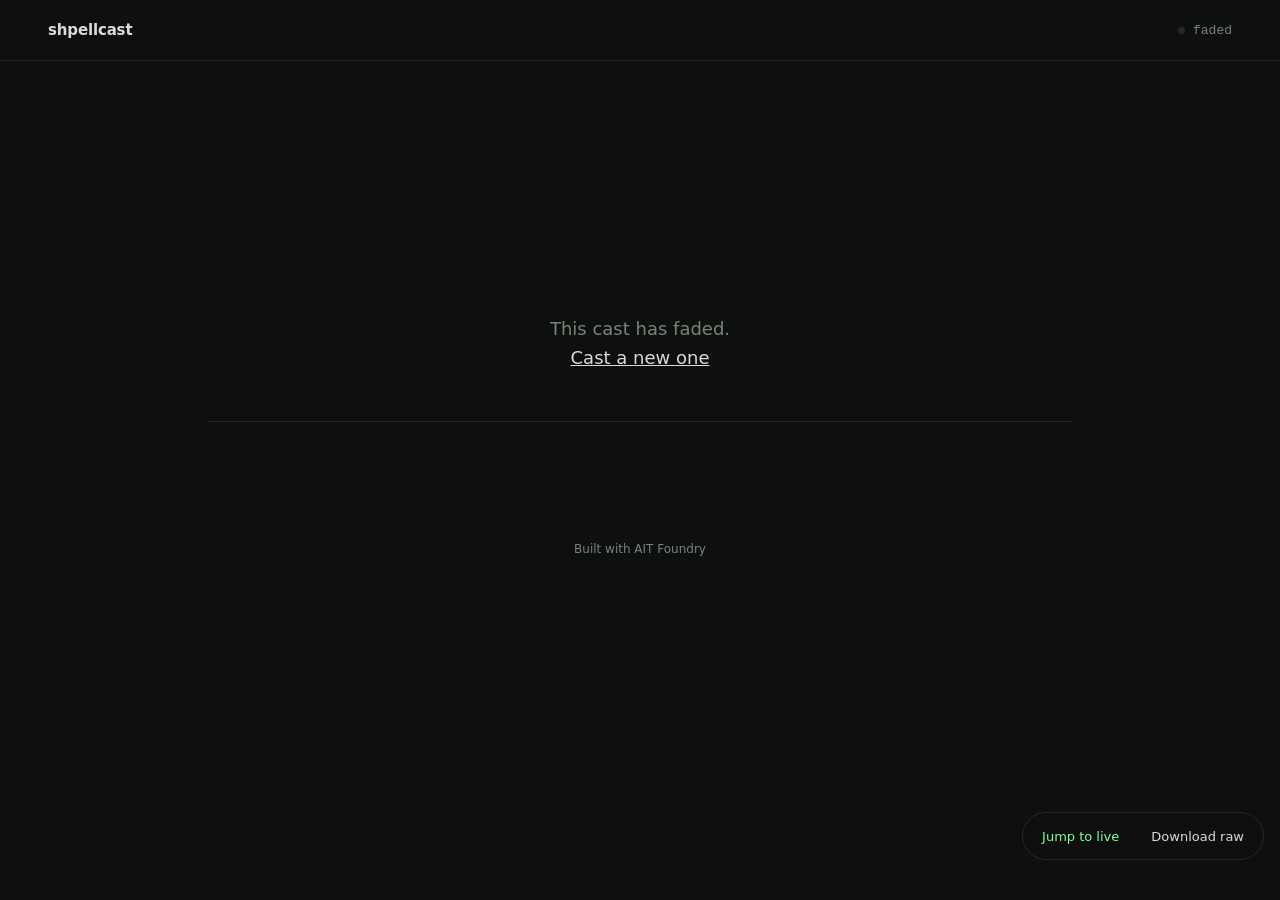
==== assets/viewer.html @ 54c5cf3f "Initialize Project from AIT" ====
<!doctype html>
<html lang="en">
<head>
  <meta charset="utf-8">
  <meta name="viewport" content="width=device-width, initial-scale=1">
  <meta name="robots" content="noindex, nofollow">
  <title>Live cast · shpellcast</title>
  <link rel="icon" href="data:,">
  <link rel="stylesheet" href="/assets/viewer.css">
</head>
<body data-state="connecting">
  <header class="top">
    <a class="mark" href="/">shpellcast</a>
    <div class="status" role="status" aria-live="polite">
      <span class="dot" aria-hidden="true"></span>
      <span id="state">connecting</span>
    </div>
    <div class="watchers" id="watchers"></div>
  </header>
  <div class="rail" aria-hidden="true"></div>

  <main id="main">
    <p class="empty" id="empty" hidden>The link is live. Waiting for the first line<span class="caret" aria-hidden="true"></span></p>
    <p class="faded" id="faded" hidden>This cast has faded.<br><a href="/">Cast a new one</a></p>
    <div class="output" id="out" aria-label="Command output"></div>
    <p class="seal" id="seal" hidden></p>
  </main>

  <nav class="dock" aria-label="Viewer actions">
    <button id="jump" type="button" hidden>Jump to live</button>
    <a id="raw" href="#">Download raw</a>
  </nav>

  <footer class="foot">Built with AIT Foundry</footer>
  <script src="/assets/viewer.js" defer></script>
</body>
</html>
---- assets/viewer.css ----
:root {
  --bg: #0e100f;
  --ink: #d8dcd4;
  --dim: #7b8377;
  --faint: #252a24;
  --accent: #7dff9e;
  --accent-soft: rgba(125, 255, 158, 0.16);
  --mono: ui-monospace, "SF Mono", "JetBrains Mono", Menlo, Consolas, "Liberation Mono", monospace;
  --sans: ui-sans-serif, system-ui, -apple-system, "Segoe UI", Roboto, "Helvetica Neue", Arial, sans-serif;
}

* { box-sizing: border-box; }

html, body { margin: 0; background: var(--bg); color: var(--ink); }

body {
  min-height: 100vh;
  font: 15px/1.6 var(--sans);
  -webkit-font-smoothing: antialiased;
}

a { color: var(--ink); }
a:focus-visible, button:focus-visible { outline: 2px solid var(--accent); outline-offset: 3px; border-radius: 4px; }

.top {
  position: sticky;
  top: 0;
  z-index: 2;
  display: flex;
  align-items: center;
  gap: 18px;
  padding: 18px clamp(16px, 4vw, 48px);
  background: linear-gradient(var(--bg) 75%, rgba(14, 16, 15, 0));
}

.mark { font-weight: 600; letter-spacing: -0.01em; text-decoration: none; }

.status {
  margin-left: auto;
  display: flex;
  align-items: center;
  gap: 8px;
  font: 13px var(--mono);
  color: var(--dim);
}

.dot { width: 7px; height: 7px; border-radius: 50%; background: var(--faint); }

.watchers { font: 13px var(--mono); color: var(--dim); min-width: 0; }
.watchers:empty { display: none; }

.rail { height: 1px; background: var(--faint); position: relative; overflow: hidden; }

body[data-state="live"] .dot { background: var(--accent); animation: pulse 2.4s ease-in-out infinite; }
body[data-state="live"] .status { color: var(--ink); }
body[data-state="live"] .rail::after {
  content: "";
  position: absolute;
  inset: 0;
  width: 28%;
  background: linear-gradient(90deg, transparent, var(--accent), transparent);
  animation: sweep 2.8s linear infinite;
}
body[data-state="sealed"] .dot { background: var(--ink); }

main {
  max-width: 960px;
  margin: 0 auto;
  padding: clamp(20px, 5vw, 56px) clamp(16px, 4vw, 48px) 120px;
}

.empty {
  margin: 22vh 0 0;
  text-align: center;
  font-size: 17px;
  color: var(--dim);
}

.caret {
  display: inline-block;
  width: 0.5em;
  height: 1.1em;
  margin-left: 4px;
  vertical-align: -0.2em;
  background: var(--accent);
  animation: blink 1.1s steps(1) infinite;
}

.faded { margin: 22vh 0 0; text-align: center; font-size: 18px; color: var(--dim); }

.output {
  font: 14px/1.7 var(--mono);
  white-space: pre-wrap;
  overflow-wrap: anywhere;
  border-left: 1px solid var(--faint);
  padding-left: 0;
}
.output:empty { border-left: 0; }

.ln {
  padding-left: 18px;
  min-height: 1.7em;
  animation: ink 0.35s ease-out both;
}

.gap {
  margin: 16px 0;
  padding-left: 18px;
  font: 12px var(--mono);
  color: var(--dim);
  border-left: 1px dashed var(--faint);
}

.c30 { color: #5c6459; }
.c31 { color: #ef8a8a; }
.c32 { color: #7dff9e; }
.c33 { color: #e8c57a; }
.c34 { color: #8fb4ff; }
.c35 { color: #c99cf0; }
.c36 { color: #7fd6d6; }
.c37 { color: #d8dcd4; }
.c90 { color: #7b8377; }
.c91 { color: #ffa5a5; }
.c92 { color: #a6ffbf; }
.c93 { color: #f5d996; }
.c94 { color: #adc8ff; }
.c95 { color: #dcb8ff; }
.c96 { color: #a5ecec; }
.c97 { color: #f2f4ef; }
.b { font-weight: 700; }
.u { text-decoration: underline; text-underline-offset: 3px; }

.seal {
  display: flex;
  align-items: center;
  gap: 14px;
  margin: 48px 0 0;
  font: 13px var(--mono);
  color: var(--dim);
}
.seal::after { content: ""; flex: 1; height: 1px; background: var(--faint); }
.seal .glyph { color: var(--accent); }

.dock {
  position: fixed;
  right: max(16px, env(safe-area-inset-right));
  bottom: 40px;
  display: flex;
  align-items: center;
  gap: 4px;
  padding: 5px;
  border: 1px solid var(--faint);
  border-radius: 999px;
  background: rgba(14, 16, 15, 0.86);
  backdrop-filter: blur(8px);
  -webkit-backdrop-filter: blur(8px);
  z-index: 3;
}

.dock a,
.dock button {
  display: inline-flex;
  align-items: center;
  min-height: 36px;
  padding: 0 14px;
  border: 0;
  border-radius: 999px;
  background: transparent;
  color: var(--ink);
  font: 13px var(--sans);
  text-decoration: none;
  cursor: pointer;
}
.dock button { color: var(--accent); }
.dock a:hover, .dock button:hover { background: var(--faint); }

.foot {
  padding: 0 16px 28px;
  text-align: center;
  font: 12px var(--sans);
  color: var(--dim);
}

@keyframes pulse {
  0%, 100% { box-shadow: 0 0 0 0 var(--accent-soft); }
  50% { box-shadow: 0 0 0 6px transparent; }
}

@keyframes sweep {
  from { transform: translateX(-100%); }
  to { transform: translateX(360%); }
}

@keyframes blink {
  50% { opacity: 0; }
}

@keyframes ink {
  from { opacity: 0; }
  to { opacity: 1; }
}

@media (max-width: 560px) {
  .top { flex-wrap: wrap; gap: 8px 14px; }
  .status { margin-left: auto; }
  .watchers { width: 100%; }
  .output { font-size: 13px; }
}

@media (prefers-reduced-motion: reduce) {
  *, *::before, *::after { animation: none !important; transition: none !important; }
}
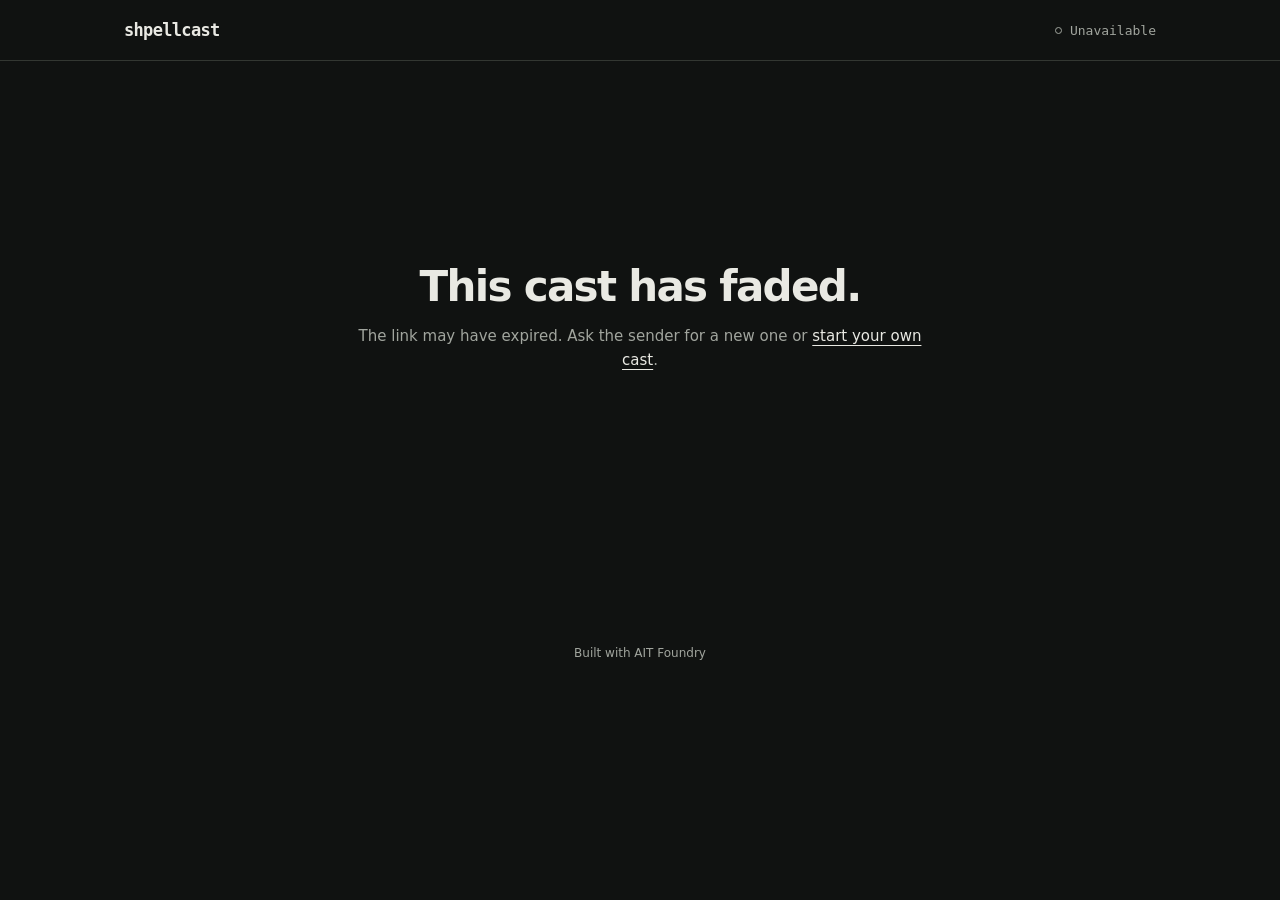
==== commit c35d4b1b: "Redesign pages and script for magical touch" ====
--- a/assets/viewer.html
+++ b/assets/viewer.html
@@ -13,22 +13,27 @@
     <a class="mark" href="/">shpellcast</a>
     <div class="status" role="status" aria-live="polite">
       <span class="dot" aria-hidden="true"></span>
-      <span id="state">connecting</span>
+      <span id="state">Connecting</span>
     </div>
     <div class="watchers" id="watchers"></div>
   </header>
-  <div class="rail" aria-hidden="true"></div>
-
   <main id="main">
-    <p class="empty" id="empty" hidden>The link is live. Waiting for the first line<span class="caret" aria-hidden="true"></span></p>
-    <p class="faded" id="faded" hidden>This cast has faded.<br><a href="/">Cast a new one</a></p>
-    <div class="output" id="out" aria-label="Command output"></div>
+    <section class="cast-message" id="empty" aria-labelledby="waiting-title" hidden>
+      <span class="waiting-mark" aria-hidden="true">✧</span>
+      <h1 id="waiting-title">Waiting for output.</h1>
+      <p>The portal is open. The first line will appear here as soon as the command writes it.</p>
+    </section>
+    <section class="cast-message" id="faded" aria-labelledby="faded-title" hidden>
+      <h1 id="faded-title">This cast has faded.</h1>
+      <p>The link may have expired. Ask the sender for a new one or <a href="/#usage">start your own cast</a>.</p>
+    </section>
+    <div class="output" id="out" role="region" aria-label="Command output"></div>
     <p class="seal" id="seal" hidden></p>
   </main>
 
   <nav class="dock" aria-label="Viewer actions">
     <button id="jump" type="button" hidden>Jump to live</button>
-    <a id="raw" href="#">Download raw</a>
+    <a id="raw" href="#" hidden>Download raw</a>
   </nav>
 
   <footer class="foot">Built with AIT Foundry</footer>
--- a/assets/viewer.css
+++ b/assets/viewer.css
@@ -1,15 +1,17 @@
 :root {
-  --bg: #0e100f;
-  --ink: #d8dcd4;
-  --dim: #7b8377;
-  --faint: #252a24;
+  color-scheme: dark;
+  --bg: #101211;
+  --ink: #e9e9e3;
+  --dim: #a1a59e;
+  --faint: #333732;
   --accent: #7dff9e;
-  --accent-soft: rgba(125, 255, 158, 0.16);
-  --mono: ui-monospace, "SF Mono", "JetBrains Mono", Menlo, Consolas, "Liberation Mono", monospace;
-  --sans: ui-sans-serif, system-ui, -apple-system, "Segoe UI", Roboto, "Helvetica Neue", Arial, sans-serif;
+  --mono: ui-monospace, "SF Mono", Menlo, Consolas, monospace;
+  --sans: ui-sans-serif, system-ui, -apple-system, "Segoe UI", sans-serif;
+  --gutter: clamp(20px, 5vw, 56px);
 }
 
 * { box-sizing: border-box; }
+[hidden] { display: none !important; }
 
 html, body { margin: 0; background: var(--bg); color: var(--ink); }
 
@@ -29,11 +31,12 @@
   display: flex;
   align-items: center;
   gap: 18px;
-  padding: 18px clamp(16px, 4vw, 48px);
-  background: linear-gradient(var(--bg) 75%, rgba(14, 16, 15, 0));
+  padding: 20px max(var(--gutter), calc((100% - 1032px) / 2));
+  border-bottom: 1px solid var(--faint);
+  background: var(--bg);
 }
 
-.mark { font-weight: 600; letter-spacing: -0.01em; text-decoration: none; }
+.mark { font: 600 17px var(--mono); letter-spacing: -0.04em; text-decoration: none; }
 
 .status {
   margin-left: auto;
@@ -44,68 +47,57 @@
   color: var(--dim);
 }
 
-.dot { width: 7px; height: 7px; border-radius: 50%; background: var(--faint); }
+.dot { width: 7px; height: 7px; border-radius: 50%; border: 1px solid var(--dim); }
 
 .watchers { font: 13px var(--mono); color: var(--dim); min-width: 0; }
 .watchers:empty { display: none; }
 
-.rail { height: 1px; background: var(--faint); position: relative; overflow: hidden; }
-
-body[data-state="live"] .dot { background: var(--accent); animation: pulse 2.4s ease-in-out infinite; }
-body[data-state="live"] .status { color: var(--ink); }
-body[data-state="live"] .rail::after {
-  content: "";
-  position: absolute;
-  inset: 0;
-  width: 28%;
-  background: linear-gradient(90deg, transparent, var(--accent), transparent);
-  animation: sweep 2.8s linear infinite;
-}
-body[data-state="sealed"] .dot { background: var(--ink); }
+body[data-state="streaming"] .dot { border-color: var(--accent); background: var(--accent); }
+body[data-state="streaming"] .status { color: var(--ink); }
+body[data-state="sealed"] .dot { border-radius: 1px; transform: rotate(45deg); }
 
 main {
-  max-width: 960px;
+  max-width: 1144px;
+  min-height: 65vh;
   margin: 0 auto;
-  padding: clamp(20px, 5vw, 56px) clamp(16px, 4vw, 48px) 120px;
+  padding: clamp(28px, 7vw, 76px) var(--gutter) 120px;
 }
 
-.empty {
-  margin: 22vh 0 0;
+.cast-message {
+  max-width: 36rem;
+  margin: clamp(44px, 14vh, 130px) auto 0;
+  color: var(--dim);
   text-align: center;
-  font-size: 17px;
-  color: var(--dim);
 }
-
-.caret {
-  display: inline-block;
-  width: 0.5em;
-  height: 1.1em;
-  margin-left: 4px;
-  vertical-align: -0.2em;
-  background: var(--accent);
-  animation: blink 1.1s steps(1) infinite;
+.cast-message h1 {
+  margin: 0;
+  color: var(--ink);
+  font-size: clamp(27px, 5vw, 42px);
+  font-weight: 600;
+  letter-spacing: -0.04em;
+  line-height: 1.16;
 }
-
-.faded { margin: 22vh 0 0; text-align: center; font-size: 18px; color: var(--dim); }
+.cast-message p { margin: 12px 0 0; }
+.cast-message a { text-underline-offset: 4px; }
+.waiting-mark { display: block; margin-bottom: 13px; color: var(--dim); font: 24px var(--mono); }
 
 .output {
   font: 14px/1.7 var(--mono);
   white-space: pre-wrap;
   overflow-wrap: anywhere;
   border-left: 1px solid var(--faint);
-  padding-left: 0;
 }
 .output:empty { border-left: 0; }
+body[data-state="streaming"] .output { border-left-color: #3d6147; }
 
 .ln {
-  padding-left: 18px;
+  padding-left: clamp(12px, 2.5vw, 24px);
   min-height: 1.7em;
-  animation: ink 0.35s ease-out both;
 }
 
 .gap {
   margin: 16px 0;
-  padding-left: 18px;
+  padding-left: clamp(12px, 2.5vw, 24px);
   font: 12px var(--mono);
   color: var(--dim);
   border-left: 1px dashed var(--faint);
@@ -133,12 +125,13 @@
 .seal {
   display: flex;
   align-items: center;
-  gap: 14px;
+  gap: 12px;
   margin: 48px 0 0;
+  padding: 16px 0;
+  border-top: 1px solid var(--faint);
   font: 13px var(--mono);
   color: var(--dim);
 }
-.seal::after { content: ""; flex: 1; height: 1px; background: var(--faint); }
 .seal .glyph { color: var(--accent); }
 
 .dock {
@@ -151,17 +144,16 @@
   padding: 5px;
   border: 1px solid var(--faint);
   border-radius: 999px;
-  background: rgba(14, 16, 15, 0.86);
-  backdrop-filter: blur(8px);
-  -webkit-backdrop-filter: blur(8px);
+  background: var(--bg);
   z-index: 3;
 }
+.dock:has([hidden] + [hidden]) { display: none; }
 
 .dock a,
 .dock button {
   display: inline-flex;
   align-items: center;
-  min-height: 36px;
+  min-height: 42px;
   padding: 0 14px;
   border: 0;
   border-radius: 999px;
@@ -181,32 +173,9 @@
   color: var(--dim);
 }
 
-@keyframes pulse {
-  0%, 100% { box-shadow: 0 0 0 0 var(--accent-soft); }
-  50% { box-shadow: 0 0 0 6px transparent; }
-}
-
-@keyframes sweep {
-  from { transform: translateX(-100%); }
-  to { transform: translateX(360%); }
-}
-
-@keyframes blink {
-  50% { opacity: 0; }
-}
-
-@keyframes ink {
-  from { opacity: 0; }
-  to { opacity: 1; }
-}
-
 @media (max-width: 560px) {
   .top { flex-wrap: wrap; gap: 8px 14px; }
   .status { margin-left: auto; }
   .watchers { width: 100%; }
   .output { font-size: 13px; }
 }
-
-@media (prefers-reduced-motion: reduce) {
-  *, *::before, *::after { animation: none !important; transition: none !important; }
-}
